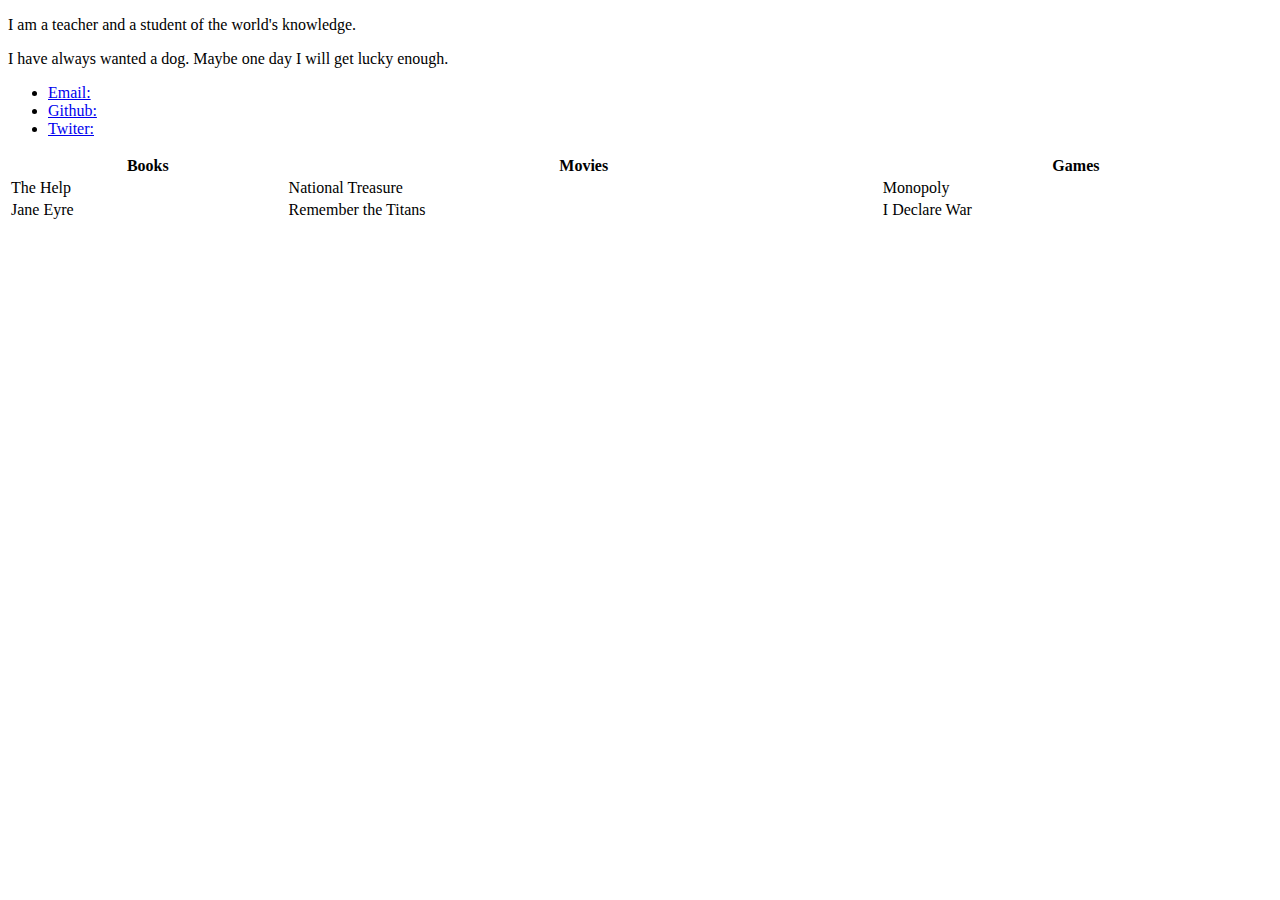
==== Index.html.html @ 675cf0a6 "second" ====
<!DOCTYPE html>
<html lang="en-us">
<head>
  <meta charset="UTF-8">
  <title>Monica Jones</title>
</head>

<body>
<p> I am a teacher and a student of the world's knowledge.</p>

<p>I have always wanted a dog. Maybe one day I will get lucky enough.</p>


<ul>
    <li> <a href="monrjones@gmail.com" <target="_blank">Email:</a></li>
    <li> <a href="https://www.github.com/monrjones" <target="_blank">Github:</a></li>
    <li> <a href="https://www.twitter.com/missjonesworld" <target="_blank">Twiter:</a></li>
  </ul>

  <table style="width:100%">
      <tr>
        <th>Books</th>
        <th>Movies</th> 
        <th>Games</th>
      </tr>
      <tr>
        <td>The Help</td>
        <td>National Treasure</td> 
        <td>Monopoly</td>
      </tr>
      <tr>
        <td>Jane Eyre</td>
        <td>Remember the Titans</td> 
        <td>I Declare War</td>
      </tr>
    </table>

</body>

</html>
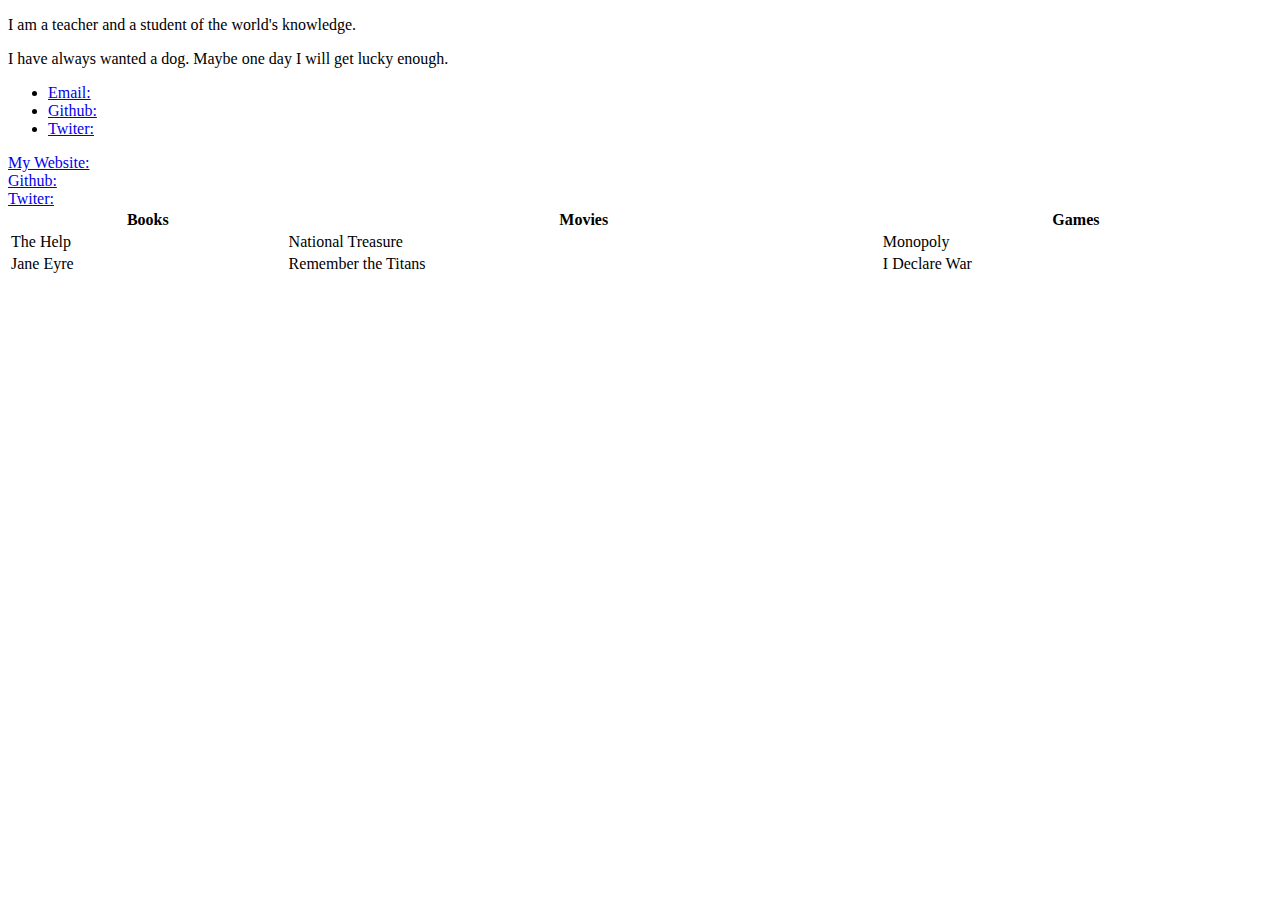
==== commit 1971320a: "ok" ====
--- a/Index.html.html
+++ b/Index.html.html
@@ -17,6 +17,9 @@
     <li> <a href="https://www.twitter.com/missjonesworld" <target="_blank">Twiter:</a></li>
   </ul>
 
+  <li> <a href="https://monrjones.github.io/my-first.html" <target="_blank">My Website:</a></li>
+    <li> <a href="https://monrjones.github.io/Total Drivers By City Types.png" <target="_blank">Github:</a></li>
+    <li> <a href="https://www.twitter.com/missjonesworld" <target="_blank">Twiter:</a></li>
   <table style="width:100%">
       <tr>
         <th>Books</th>
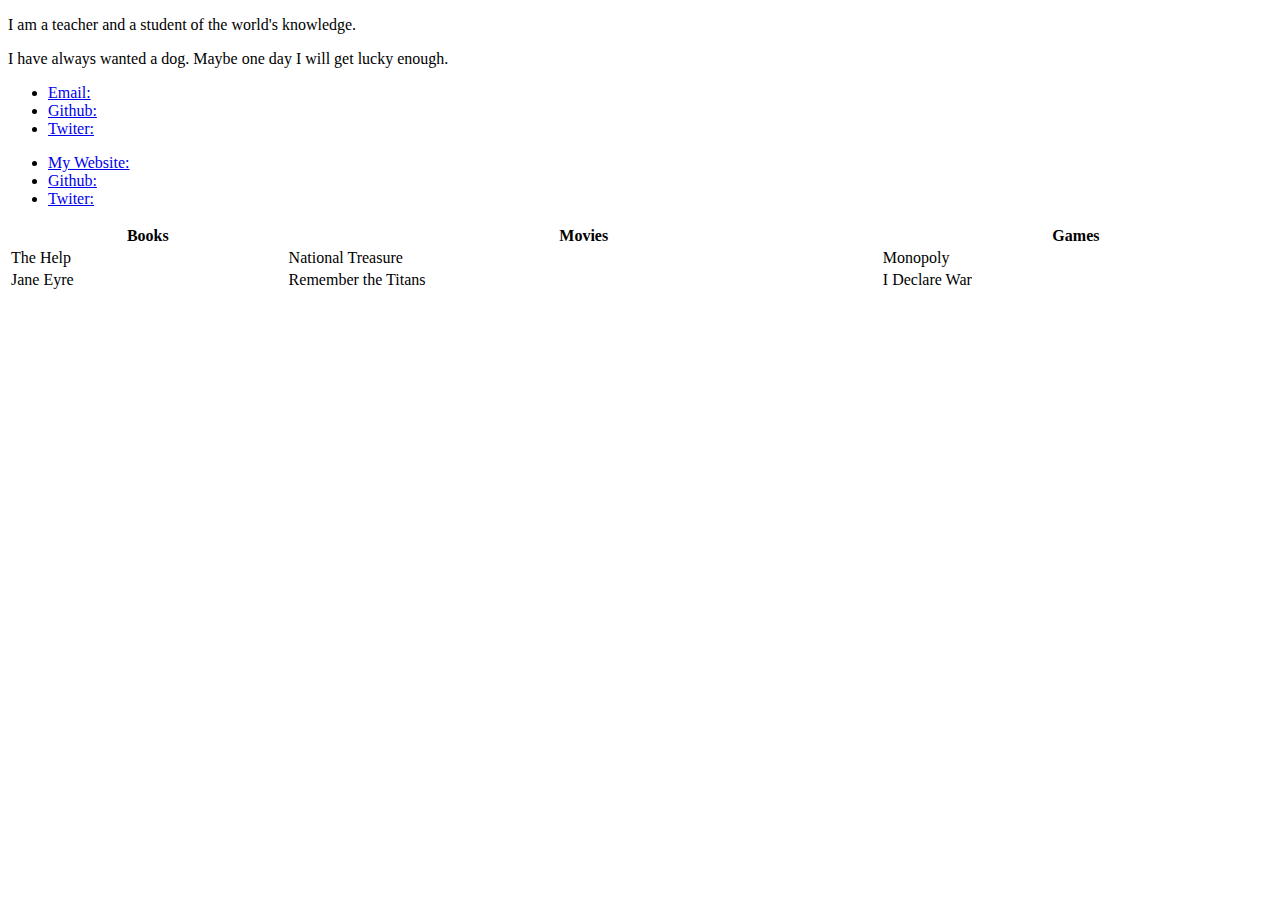
==== commit aeec12eb: "added" ====
--- a/Index.html.html
+++ b/Index.html.html
@@ -16,10 +16,11 @@
     <li> <a href="https://www.github.com/monrjones" <target="_blank">Github:</a></li>
     <li> <a href="https://www.twitter.com/missjonesworld" <target="_blank">Twiter:</a></li>
   </ul>
-
+<ul>
   <li> <a href="https://monrjones.github.io/my-first.html" <target="_blank">My Website:</a></li>
     <li> <a href="https://monrjones.github.io/Total Drivers By City Types.png" <target="_blank">Github:</a></li>
     <li> <a href="https://www.twitter.com/missjonesworld" <target="_blank">Twiter:</a></li>
+  </ul>
   <table style="width:100%">
       <tr>
         <th>Books</th>
